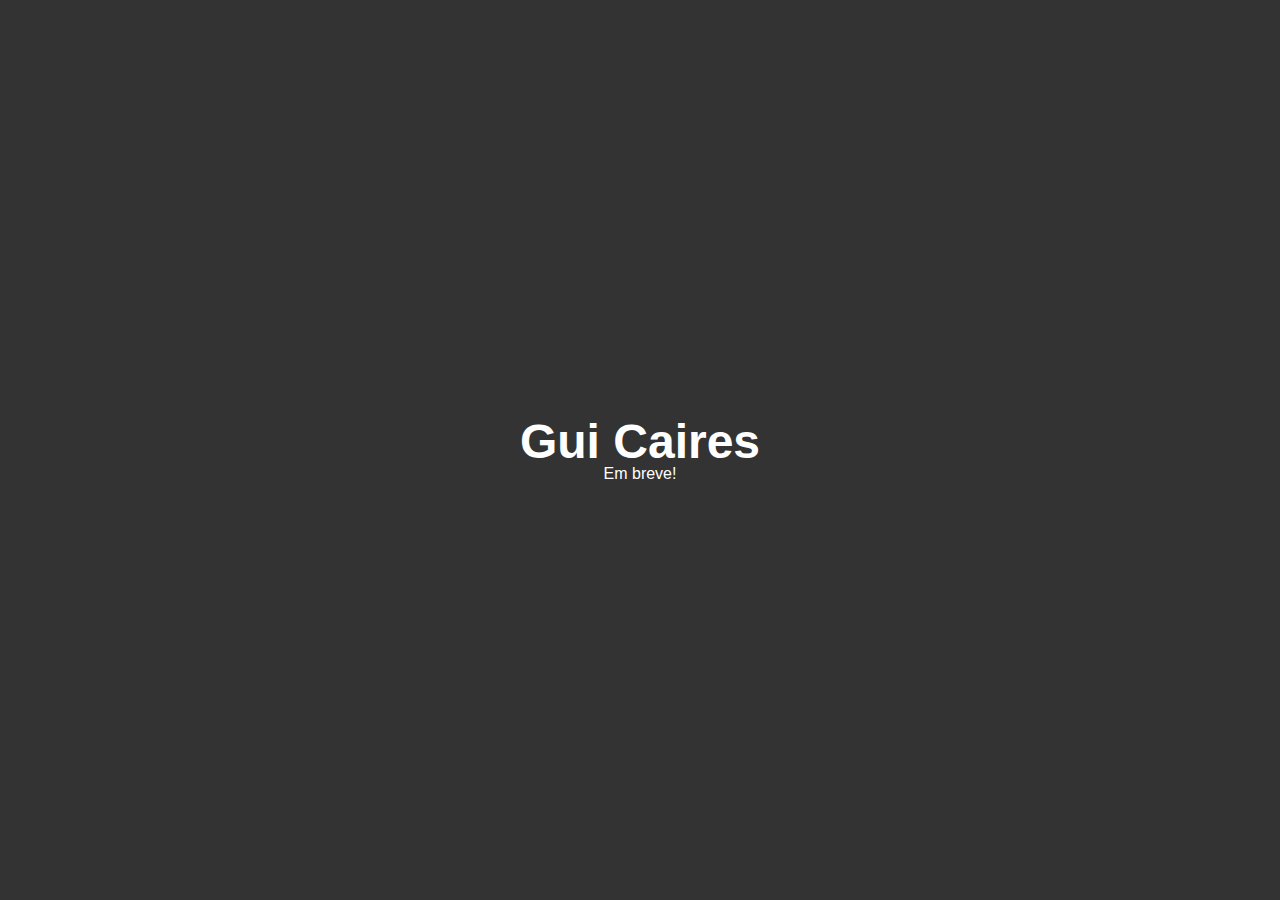
==== index.html @ a5a45c87 "feat: add shake guicaires text" ====
<!DOCTYPE html>
<html lang="pt-BR">
<head>
    <meta charset="UTF-8">
    <meta name="viewport" content="width=device-width, initial-scale=1.0">
    <link rel="stylesheet" href="reset.min.css">
    <link rel="stylesheet" href="shake.min.css">
    <link rel="stylesheet" href="style.css">
    <title>Gui Caires</title>
</head>
<body>
    <main class="shake-slow">
        <h1>Gui Caires</h1>
        <p>Em breve!</p>
    </main>
</body>
</html>
---- shake.min.css ----
/*CSShake shake-slow v1.6.0 (c) 2015 @elrumordelaluz http://elrumordelaluz.github.io/csshake/ Licensed under MIT*/.shake-slow{display:inherit;transform-origin:center center}.shake-freeze,.shake-constant.shake-constant--hover:hover,.shake-trigger:hover .shake-constant.shake-constant--hover{animation-play-state:paused}.shake-slow:hover,.shake-trigger:hover .shake-slow,.shake-freeze:hover,.shake-trigger:hover .shake-freeze{animation-play-state:running}@keyframes shake-slow{2%{transform:translate(5px, 0px) rotate(2.5deg)}4%{transform:translate(-9px, -5px) rotate(3.5deg)}6%{transform:translate(8px, -2px) rotate(3.5deg)}8%{transform:translate(8px, -6px) rotate(-0.5deg)}10%{transform:translate(-9px, -4px) rotate(-2.5deg)}12%{transform:translate(-8px, -5px) rotate(3.5deg)}14%{transform:translate(-3px, 5px) rotate(1.5deg)}16%{transform:translate(3px, -8px) rotate(1.5deg)}18%{transform:translate(-3px, -1px) rotate(1.5deg)}20%{transform:translate(7px, -7px) rotate(-1.5deg)}22%{transform:translate(-3px, -1px) rotate(-2.5deg)}24%{transform:translate(-3px, -3px) rotate(0.5deg)}26%{transform:translate(6px, -5px) rotate(0.5deg)}28%{transform:translate(-9px, 9px) rotate(-2.5deg)}30%{transform:translate(-1px, -6px) rotate(-1.5deg)}32%{transform:translate(-1px, 9px) rotate(0.5deg)}34%{transform:translate(2px, 6px) rotate(-0.5deg)}36%{transform:translate(0px, -2px) rotate(-2.5deg)}38%{transform:translate(10px, 1px) rotate(-2.5deg)}40%{transform:translate(7px, 1px) rotate(0.5deg)}42%{transform:translate(7px, 1px) rotate(3.5deg)}44%{transform:translate(-3px, 6px) rotate(3.5deg)}46%{transform:translate(2px, -7px) rotate(3.5deg)}48%{transform:translate(-1px, 10px) rotate(1.5deg)}50%{transform:translate(-7px, -9px) rotate(3.5deg)}52%{transform:translate(-8px, 10px) rotate(0.5deg)}54%{transform:translate(3px, -3px) rotate(1.5deg)}56%{transform:translate(-7px, -8px) rotate(-2.5deg)}58%{transform:translate(10px, -6px) rotate(3.5deg)}60%{transform:translate(3px, 9px) rotate(-2.5deg)}62%{transform:translate(2px, -1px) rotate(-2.5deg)}64%{transform:translate(7px, 2px) rotate(-1.5deg)}66%{transform:translate(-4px, 3px) rotate(3.5deg)}68%{transform:translate(7px, 7px) rotate(-2.5deg)}70%{transform:translate(-2px, -4px) rotate(3.5deg)}72%{transform:translate(-1px, -4px) rotate(-2.5deg)}74%{transform:translate(-4px, -4px) rotate(-2.5deg)}76%{transform:translate(9px, 4px) rotate(-0.5deg)}78%{transform:translate(3px, 2px) rotate(-0.5deg)}80%{transform:translate(5px, -2px) rotate(0.5deg)}82%{transform:translate(7px, -8px) rotate(-0.5deg)}84%{transform:translate(5px, 6px) rotate(-2.5deg)}86%{transform:translate(-2px, 7px) rotate(3.5deg)}88%{transform:translate(-1px, 7px) rotate(1.5deg)}90%{transform:translate(-2px, 9px) rotate(-1.5deg)}92%{transform:translate(3px, 2px) rotate(-1.5deg)}94%{transform:translate(10px, -6px) rotate(-1.5deg)}96%{transform:translate(-7px, 8px) rotate(0.5deg)}98%{transform:translate(-8px, 3px) rotate(2.5deg)}0%,100%{transform:translate(0, 0) rotate(0)}}.shake-slow,.shake-trigger:hover .shake-slow,.shake-slow.shake-freeze,.shake-slow.shake-constant{animation-name:shake-slow;animation-duration:18s;animation-timing-function:ease-in-out;animation-iteration-count:infinite}
---- style.css ----
body {
    height: 100vh;
    color: #fff;
    display: flex;
    align-items: center;
    justify-content: center;
    background-color: #333;
    font-family: Verdana, Geneva, Tahoma, sans-serif;
}
main {
    display: flex;
    align-items: center;
    flex-direction: column;
}
h1 {
    font-size: 3em;
    font-weight: bolder;
}
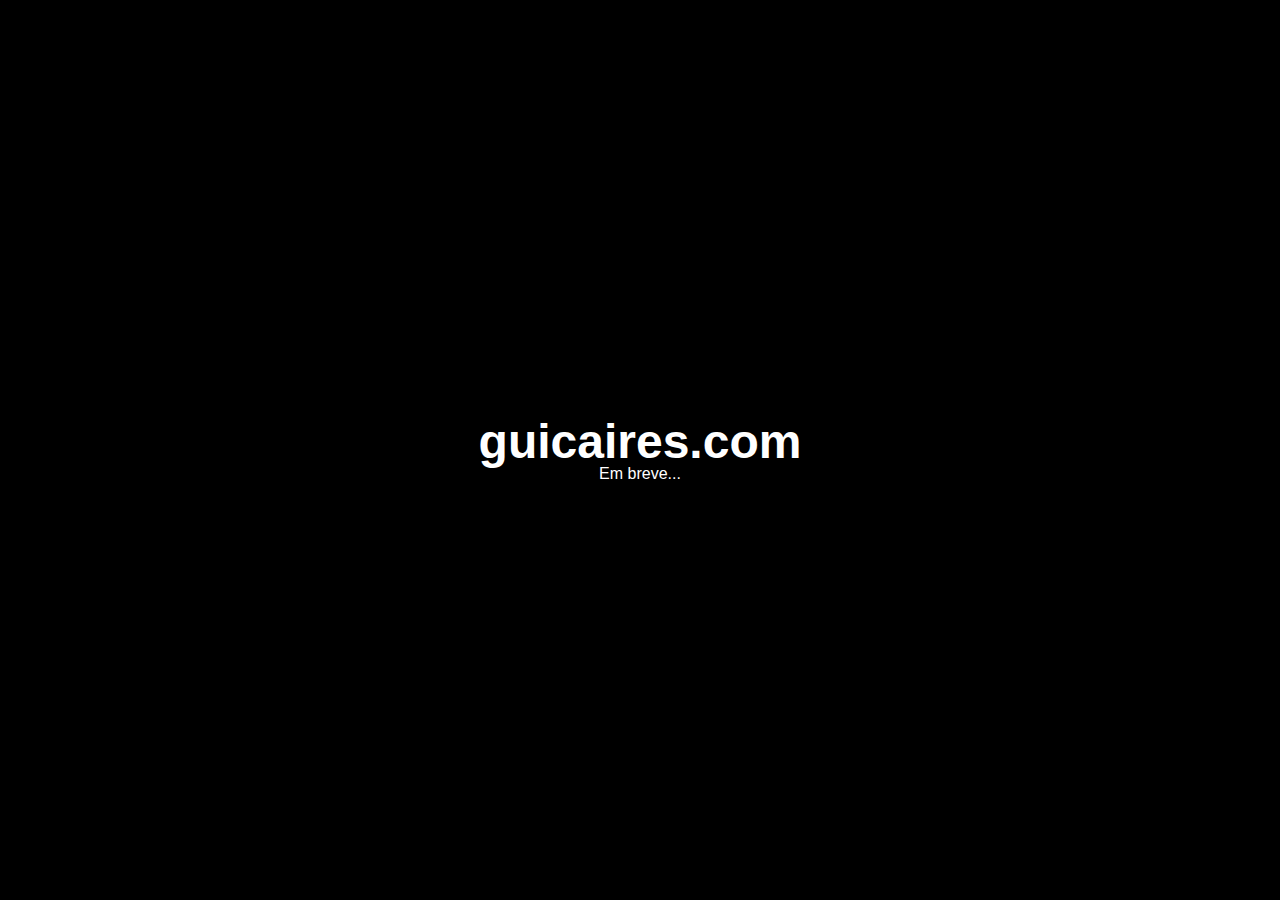
==== commit c50a3e43: "feat: add favicon and change text" ====
--- a/index.html
+++ b/index.html
@@ -6,12 +6,16 @@
     <link rel="stylesheet" href="reset.min.css">
     <link rel="stylesheet" href="shake.min.css">
     <link rel="stylesheet" href="style.css">
+    <link rel="apple-touch-icon" sizes="180x180" href="apple-touch-icon.png">
+    <link rel="icon" type="image/png" sizes="32x32" href="favicon-32x32.png">
+    <link rel="icon" type="image/png" sizes="16x16" href="favicon-16x16.png">
+    <link rel="manifest" href="site.webmanifest">
     <title>Gui Caires</title>
 </head>
 <body>
     <main class="shake-slow">
-        <h1>Gui Caires</h1>
-        <p>Em breve!</p>
+        <h1>guicaires.com</h1>
+        <p>Em breve...</p>
     </main>
 </body>
-</html>+</html>
--- a/style.css
+++ b/style.css
@@ -4,7 +4,7 @@
     display: flex;
     align-items: center;
     justify-content: center;
-    background-color: #333;
+    background-color: #000000;
     font-family: Verdana, Geneva, Tahoma, sans-serif;
 }
 main {
@@ -15,4 +15,4 @@
 h1 {
     font-size: 3em;
     font-weight: bolder;
-}+}
